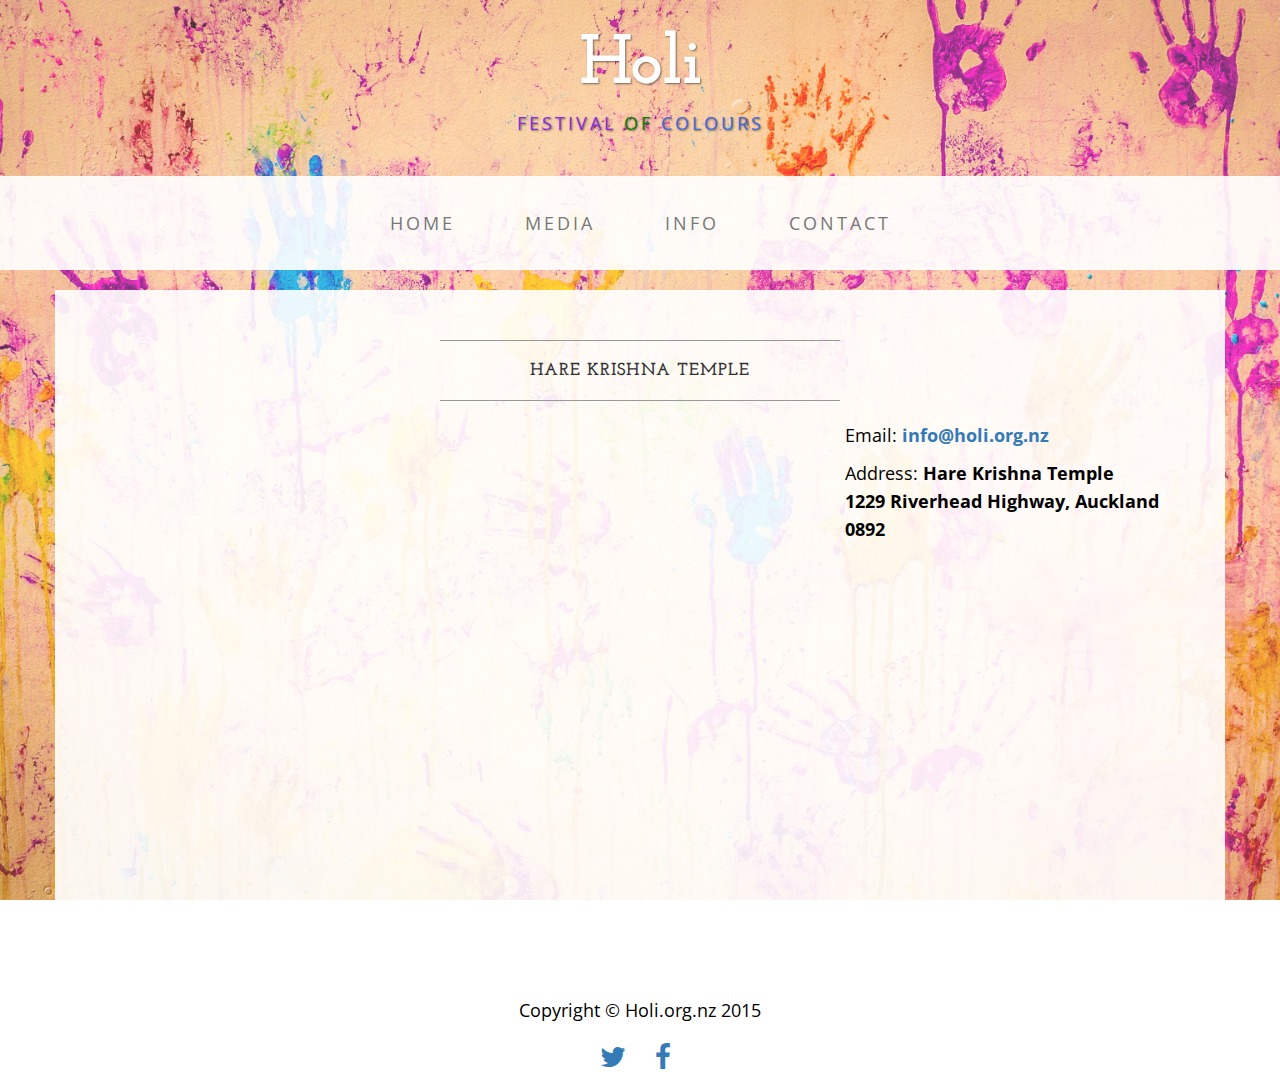
==== contact.html @ d1942784 "NEW" ====
<!DOCTYPE html>
<html lang="en">

<head>

    <meta charset="utf-8">
    <meta http-equiv="X-UA-Compatible" content="IE=edge">
    <meta name="viewport" content="width=device-width, initial-scale=1">
    <meta name="description" content="">
    <meta name="author" content="">

    <title>Contact - Holi - Festival Of Colours</title>

    <!-- Bootstrap Core CSS -->
    <link href="css/bootstrap.min.css" rel="stylesheet">

    <!-- Custom CSS -->
    <link href="css/holi.css" rel="stylesheet">
    <link href="font-awesome/css/font-awesome.min.css" rel="stylesheet" type="text/css">

    <!-- Fonts -->
    <link href="http://fonts.googleapis.com/css?family=Open+Sans:300italic,400italic,600italic,700italic,800italic,400,300,600,700,800" rel="stylesheet" type="text/css">
    <link href="http://fonts.googleapis.com/css?family=Josefin+Slab:100,300,400,600,700,100italic,300italic,400italic,600italic,700italic" rel="stylesheet" type="text/css">

    <!-- HTML5 Shim and Respond.js IE8 support of HTML5 elements and media queries -->
    <!-- WARNING: Respond.js doesn't work if you view the page via file:// -->
    <!--[if lt IE 9]>
        <script src="https://oss.maxcdn.com/libs/html5shiv/3.7.0/html5shiv.js"></script>
        <script src="https://oss.maxcdn.com/libs/respond.js/1.4.2/respond.min.js"></script>
    <![endif]-->

</head>

<body>

    <div class="brand">Holi</div>
    <div class="address-bar"><font color="blueviolet">Festival</font> <font color="green">Of</font> <font color="royalblue">Colours</font></div>

    <!-- Navigation -->
    <nav class="navbar navbar-default" role="navigation">
        <div class="container">
            <!-- Brand and toggle get grouped for better mobile display -->
            <div class="navbar-header">
                <button type="button" class="navbar-toggle" data-toggle="collapse" data-target="#bs-example-navbar-collapse-1">
                    <span class="sr-only">Toggle navigation</span>
                    <span class="icon-bar"></span>
                    <span class="icon-bar"></span>
                    <span class="icon-bar"></span>
                </button>
                <!-- navbar-brand is hidden on larger screens, but visible when the menu is collapsed -->
                <a class="navbar-brand" href="index.html">Holi</a>
            </div>
            <!-- Collect the nav links, forms, and other content for toggling -->
            <div class="collapse navbar-collapse" id="bs-example-navbar-collapse-1">
                <ul class="nav navbar-nav">
                    <li>
                        <a href="index.html">Home</a>
                    </li>
                    <li>
                        <a href="media.html">Media</a>
                    </li>
                    <li>
                        <a href="info.html">Info</a>
                    </li>
                    <li>
                        <a href="contact.html">Contact</a>
                    </li>
                </ul>
            </div>
            <!-- /.navbar-collapse -->
        </div>
        <!-- /.container -->
    </nav>

    <div class="container">

        <div class="row">
            <div class="box">
                <div class="col-lg-12">
                    <hr>
                    <h2 class="intro-text text-center">
                        <strong>Hare Krishna Temple</strong>
                    </h2>
                    <hr>
                </div>
                <div class="col-md-8">
                    <!-- Embedded Google Map using an iframe - to select your location find it on Google maps and paste the link as the iframe src. If you want to use the Google Maps API instead then have at it! -->
                    <iframe src="https://www.google.com/maps/embed?pb=!1m14!1m8!1m3!1d3195.9976430628667!2d174.596258!3d-36.77062399999999!3m2!1i1024!2i768!4f13.1!3m3!1m2!1s0x6d0d15942b6c90d7%3A0x257cac97d7436d0b!2sHare+Krishna+Temple+(ISKCON)!5e0!3m2!1sen!2snz!4v1428463195243" width="100%" height="500" frameborder="0" style="border:0"></iframe>
                </div>
                <div class="col-md-4">
                    <p>Email:
                        <strong><a href="mailto:info@holi.org.nz">info@holi.org.nz</a></strong>
                    </p>
                    <p>Address:
                        <strong>Hare Krishna Temple
                            <br>1229 Riverhead Highway, Auckland 0892</strong>
                    </p>
                </div>
                <div class="clearfix"></div>
            </div>
        </div>

    </div>
    <!-- /.container -->

    <footer>
        <div class="container">
            <div class="row">
                <div class="col-lg-12 text-center">
                    <p>Copyright &copy; Holi.org.nz 2015</p>
                    <ul class="list-inline">
                        <li>
                            <a href="https://twitter.com/HoliFestivalNZ"><i class="fa fa-twitter fa-fw fa-2x"></i></a>
                        </li>
                        <li>
                            <a href="https://www.facebook.com/HoliFestivalNZ"><i class="fa fa-facebook fa-fw fa-2x"></i></a>
                        </li>
                    </ul>
                </div>
            </div>
        </div>
    </footer>

    <!-- jQuery -->
    <script src="js/jquery.js"></script>

    <!-- Bootstrap Core JavaScript -->
    <script src="js/bootstrap.min.js"></script>

</body>

</html>
---- css/holi.css ----
/*!
 * Code licensed under the Apache License v2.0.
 * For details, see http://www.apache.org/licenses/LICENSE-2.0.
 */

body {
    font-family: "Open Sans","Helvetica Neue",Helvetica,Arial,sans-serif;
    background: url('../img/bg.jpg') no-repeat center center fixed;
    -webkit-background-size: cover;
    -moz-background-size: cover;
    background-size: cover;
    -o-background-size: cover;
}

h1,
h2,
h3,
h4,
h5,
h6 {
    text-transform: uppercase;
    font-family: "Josefin Slab","Helvetica Neue",Helvetica,Arial,sans-serif;
    font-weight: 700;
    letter-spacing: 1px;
}

p {
    font-size: 1.25em;
    line-height: 1.6;
    color: #000;
}

hr {
    max-width: 400px;
    border-color: #999999;
}

.brand,
.address-bar {
    display: none;
}

.navbar-brand {
    text-transform: uppercase;
    font-weight: 900;
    letter-spacing: 2px;
}

.navbar-nav {
    text-transform: uppercase;
    font-weight: 400;
    letter-spacing: 3px;
}

.img-full {
    min-width: 100%;
}

.brand-before,
.brand-name {
    text-transform: capitalize;
}

.brand-before {
    margin: 15px 0;
}

.brand-name {
    margin: 0;
    font-size: 4em;
}

.tagline-divider {
    margin: 15px auto 3px;
    max-width: 250px;
    border-color: #999999;
}

.box {
    margin-bottom: 20px;
    padding: 30px 15px;
    background: #fff;
    background: rgba(255,255,255,0.9);
}

.intro-text {
    text-transform: uppercase;
    font-size: 1.25em;
    font-weight: 400;
    letter-spacing: 1px;
}

.img-border {
    float: none;
    margin: 0 auto 0;
    border: #999999 solid 1px;
}

.img-left {
    float: none;
    margin: 0 auto 0;
}

footer {
    background: #fff;
    background: rgba(255,255,255,0.9);
}

footer p {
    margin: 0;
    padding: 20px 0;
}

.social-buttons {
    padding: 50px;
}

@media screen and (min-width:768px) {
    .brand {
        display: inherit;
        margin: 0;
        padding: 30px 0 10px;
        text-align: center;
        text-shadow: 1px 1px 2px rgba(0,0,0,0.5);
        font-family: "Josefin Slab","Helvetica Neue",Helvetica,Arial,sans-serif;
        font-size: 5em;
        font-weight: 700;
        line-height: normal;
        color: #fff;
    }

    .top-divider {
        margin-top: 0;
    }

    .img-left {
        float: left;
        margin-right: 25px;
    }

    .address-bar {
        display: inherit;
        margin: 0;
        padding: 0 0 40px;
        text-align: center;
        text-shadow: 1px 1px 2px rgba(0,0,0,0.5);
        text-transform: uppercase;
        font-size: 1.25em;
        font-weight: 400;
        letter-spacing: 3px;
        color: #fff;
    }

    .navbar {
        border-radius: 0;
    }

    .navbar-header {
        display: none;
    }

    .navbar {
        min-height: 0;
    }

    .navbar-default {
        border: none;
        background: #fff;
        background: rgba(255,255,255,0.9);
    }

    .nav>li>a {
        padding: 35px;
    }

    .navbar-nav>li>a {
        line-height: normal;
    }

    .navbar-nav {
        display: table;
        float: none;
        margin: 0 auto;
        table-layout: fixed;
        font-size: 1.25em;
    }
}

@media screen and (min-width:1200px) {
    .box:after {
        content: '';
        display: table;
        clear: both;
    }
}
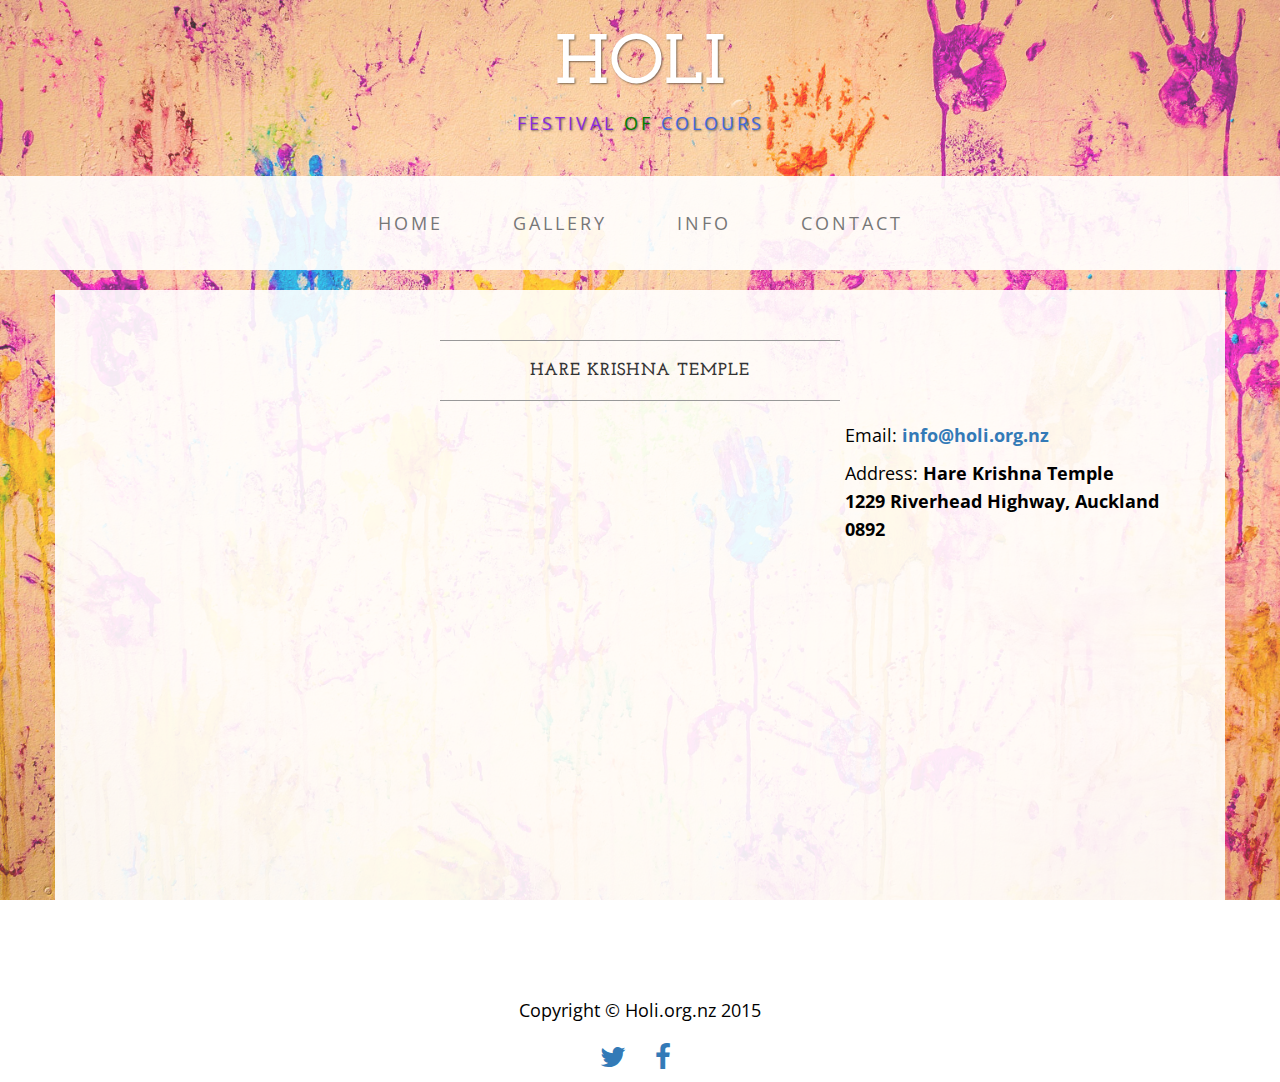
==== commit 05adaa3a: "UPDATE" ====
--- a/contact.html
+++ b/contact.html
@@ -33,7 +33,7 @@
 
 <body>
 
-    <div class="brand">Holi</div>
+    <div class="brand">HOLI</div>
     <div class="address-bar"><font color="blueviolet">Festival</font> <font color="green">Of</font> <font color="royalblue">Colours</font></div>
 
     <!-- Navigation -->
@@ -57,7 +57,7 @@
                         <a href="index.html">Home</a>
                     </li>
                     <li>
-                        <a href="media.html">Media</a>
+                        <a href="gallery.html">Gallery</a>
                     </li>
                     <li>
                         <a href="info.html">Info</a>
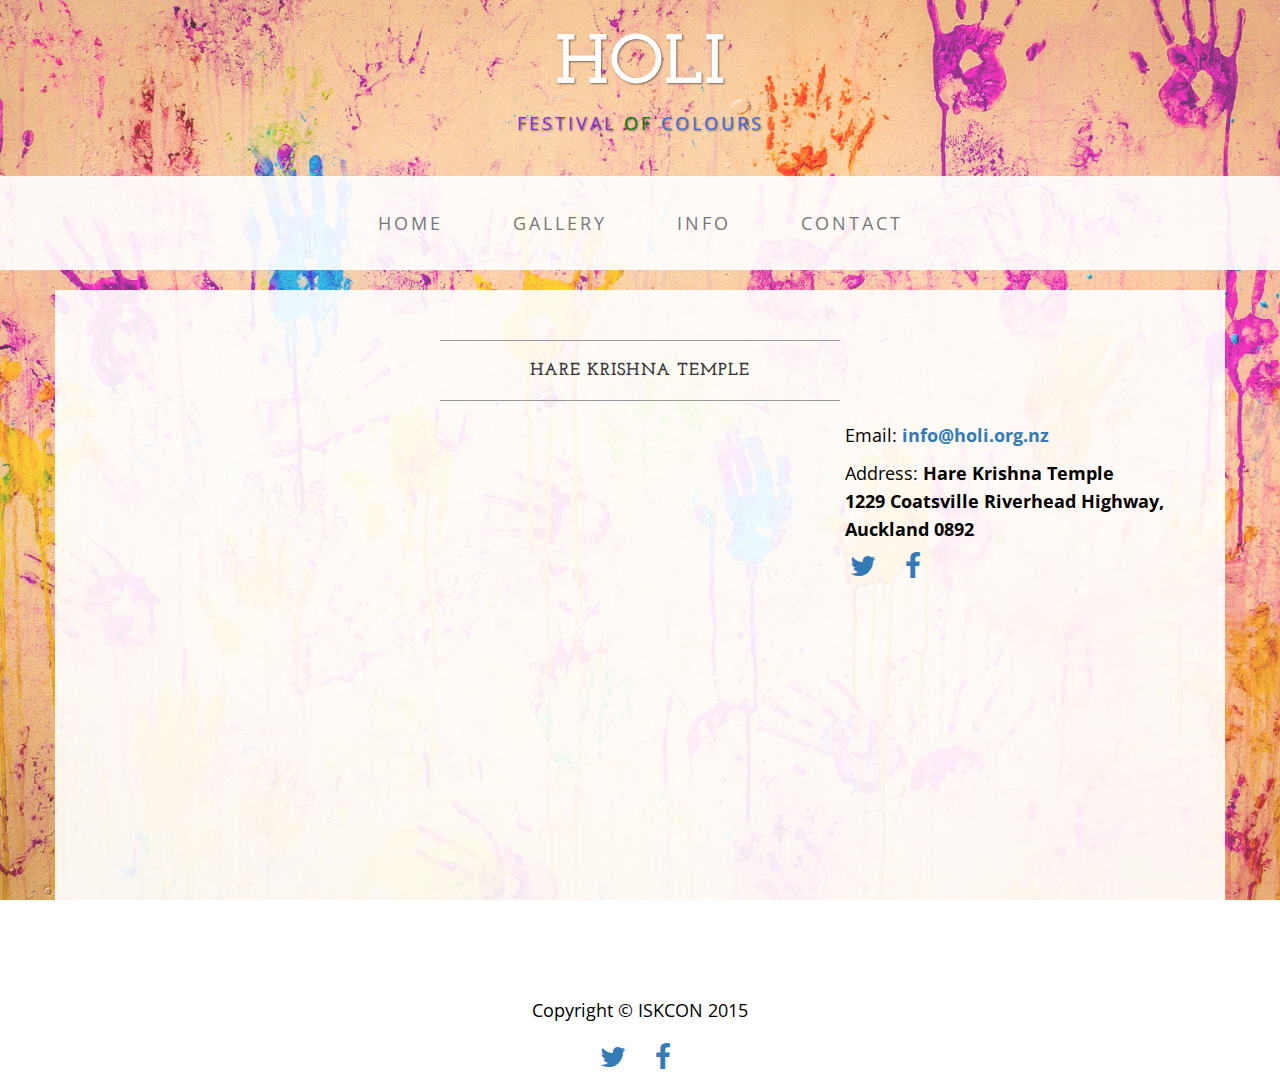
==== commit 320c7bf2: "Upgraded to bootstrap 3.3.5 and other enhancements." ====
--- a/contact.html
+++ b/contact.html
@@ -6,17 +6,17 @@
     <meta charset="utf-8">
     <meta http-equiv="X-UA-Compatible" content="IE=edge">
     <meta name="viewport" content="width=device-width, initial-scale=1">
-    <meta name="description" content="">
-    <meta name="author" content="">
+    <meta name="keywords" content="Auckland summer colour festival " />
+    <meta name="description" content="Experience New Zealand's largest Holi festival. Music, Colours, and Culture - Auckland, New Zealand." />
 
-    <title>Contact - Holi - Festival Of Colours</title>
+    <title>Holi 2016 | Contact</title>
 
     <!-- Bootstrap Core CSS -->
-    <link href="css/bootstrap.min.css" rel="stylesheet">
+    <link href="/css/bootstrap.min.css" rel="stylesheet">
 
     <!-- Custom CSS -->
-    <link href="css/holi.css" rel="stylesheet">
-    <link href="font-awesome/css/font-awesome.min.css" rel="stylesheet" type="text/css">
+    <link href="/css/holi.min.css" rel="stylesheet">
+    <link href="/font-awesome/css/font-awesome.min.css" rel="stylesheet" type="text/css">
 
     <!-- Fonts -->
     <link href="http://fonts.googleapis.com/css?family=Open+Sans:300italic,400italic,600italic,700italic,800italic,400,300,600,700,800" rel="stylesheet" type="text/css">
@@ -93,8 +93,18 @@
                     </p>
                     <p>Address:
                         <strong>Hare Krishna Temple
-                            <br>1229 Riverhead Highway, Auckland 0892</strong>
+                            <br>1229 Coatsville Riverhead Highway, Auckland 0892</strong>
                     </p>
+                    <p>
+                        <ul class="list-inline">
+                        <li>
+                            <a href="https://twitter.com/HoliFestivalNZ"><i class="fa fa-twitter fa-fw fa-2x"></i></a>
+                        </li>
+                        <li>
+                            <a href="https://www.facebook.com/HoliFestivalNZ"><i class="fa fa-facebook fa-fw fa-2x"></i></a>
+                        </li>
+                    </p>
+
                 </div>
                 <div class="clearfix"></div>
             </div>
@@ -107,7 +117,7 @@
         <div class="container">
             <div class="row">
                 <div class="col-lg-12 text-center">
-                    <p>Copyright &copy; Holi.org.nz 2015</p>
+                    <p>Copyright &copy; ISKCON 2015</p>
                     <ul class="list-inline">
                         <li>
                             <a href="https://twitter.com/HoliFestivalNZ"><i class="fa fa-twitter fa-fw fa-2x"></i></a>
@@ -122,10 +132,10 @@
     </footer>
 
     <!-- jQuery -->
-    <script src="js/jquery.js"></script>
+    <script src="/js/jquery-2.1.4.min.js"></script>
 
     <!-- Bootstrap Core JavaScript -->
-    <script src="js/bootstrap.min.js"></script>
+    <script src="/js/bootstrap.min.js"></script>
 
 </body>
 
--- a/css/holi.min.css
+++ b/css/holi.min.css
@@ -0,0 +1,38 @@
+/*!
+ * Code licensed under the Apache License v2.0.
+ * For details, see http://www.apache.org/licenses/LICENSE-2.0.
+ */
+body{font-family:"Open Sans","Helvetica Neue",Helvetica,Arial,sans-serif;background:url(../img/bg.jpg) no-repeat center center fixed;background-size:cover;-o-background-size:cover}
+h1,h2,h3,h4,h5,h6{text-transform:uppercase;font-family:"Josefin Slab","Helvetica Neue",Helvetica,Arial,sans-serif;font-weight:700;letter-spacing:1px}
+p{font-size:1.25em;line-height:1.6;color:#000}
+hr{max-width:400px;border-color:#999}
+.address-bar,.brand{display:none}
+.navbar-brand{text-transform:uppercase;font-weight:900;letter-spacing:2px}
+.navbar-nav{text-transform:uppercase;font-weight:400;letter-spacing:3px}
+.img-full{min-width:100%}
+.brand-before,.brand-name{text-transform:capitalize}
+.brand-before{margin:15px 0}
+.brand-name{margin:0;font-size:4em}
+.tagline-divider{margin:15px auto 3px;max-width:250px;border-color:#999}
+.box{margin-bottom:20px;padding:30px 15px;background:#fff;background:rgba(255,255,255,.9)}
+.intro-text{text-transform:uppercase;font-size:1.25em;font-weight:400;letter-spacing:1px}
+.img-border{float:none;margin:0 auto;border:#999 solid 1px}
+.img-left{float:none;margin:0 auto}
+footer{background:#fff;background:rgba(255,255,255,.9)}
+footer p{margin:0;padding:20px 0}
+.social-buttons{padding:50px}
+.blueviolet{color:#8a2be2}
+.green{color:green}
+.royalblue{color:#4169e1}
+@media screen and (min-width:768px){.brand{display:inherit;margin:0;padding:30px 0 10px;text-align:center;text-shadow:1px 1px 2px rgba(0,0,0,.5);font-family:"Josefin Slab","Helvetica Neue",Helvetica,Arial,sans-serif;font-size:5em;font-weight:700;line-height:normal;color:#fff}
+.top-divider{margin-top:0}
+.img-left{float:left;margin-right:25px}
+.address-bar{display:inherit;margin:0;padding:0 0 40px;text-align:center;text-shadow:1px 1px 2px rgba(0,0,0,.5);text-transform:uppercase;font-size:1.25em;font-weight:400;letter-spacing:3px;color:#fff}
+.navbar{border-radius:0}
+.navbar-header{display:none}
+.navbar{min-height:0}
+.navbar-default{border:none;background:#fff;background:rgba(255,255,255,.9)}
+.nav>li>a{padding:35px}
+.navbar-nav>li>a{line-height:normal}
+.navbar-nav{display:table;float:none;margin:0 auto;table-layout:fixed;font-size:1.25em}}
+@media screen and (min-width:1200px){.box:after{content:'';display:table;clear:both}}